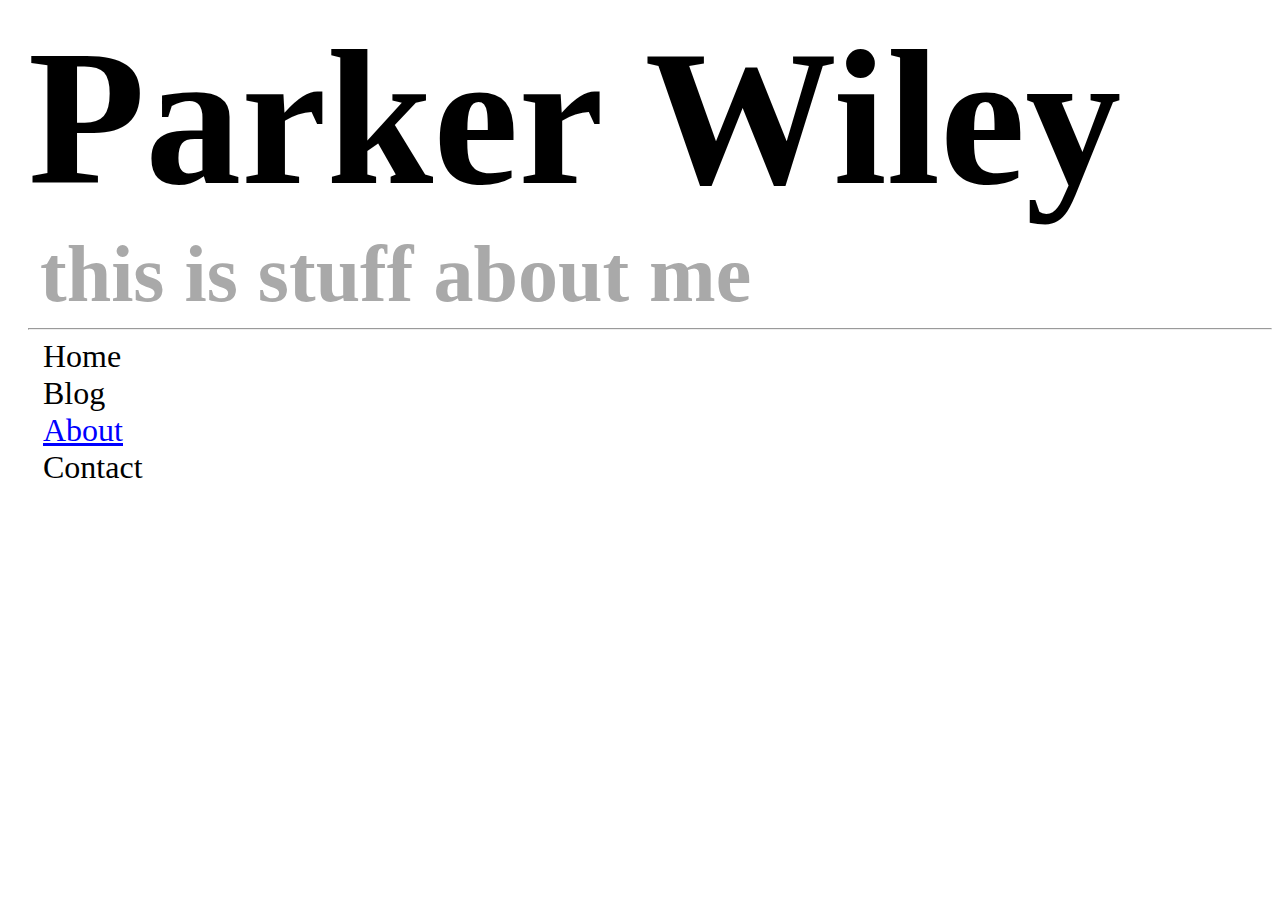
==== about.html @ ed2be295 "Add files via upload" ====
<!DOCTYPE html>
<html lang="en">
<head>
    <meta charset="UTF-8">
    <meta name="viewport" content="width=device-width, initial-scale=1.0">
    <meta http-equiv="X-UA-Compatible" content="ie=edge">
    <title>About</title>
    <link rel="shortcut icon" href="assets/fav.png" />
    <link rel="stylesheet" href="styles.css" />
</head>
<body class="center">
    <header>
        <h1>Parker Wiley</h1>
        <h3>this is stuff about me</h3>
        <hr>
        <nav>
            <a href=home.html>Home</a>
            <br>
            <a href=blog.html>Blog</a>
            <br>
            <a href=about.html class="active">About</a>
            <br>
            <a href=contact.html>Contact</a>        
        </nav>
    </header>
    <main>

    </main>
</body>
</html>
---- styles.css ----
.center {
    padding-left: 20px;
}

h1 {
    font-family: Century Gothic;
    margin-bottom: 0px;
    font-size: 12rem;
    margin-top: 0px;
}

h2 {
    font-family: Century Gothic;
}

h3 {
    font-family: Century Gothic;
    color: darkgray;
    margin-top: 0px;
    font-size: 5rem;
    margin-left: 12px;
    margin-bottom: 0px;
}

p {
    font-family: Century Gothic;
}

nav {
    font-family: Century Gothic;
}

a {
    color: black;
    text-decoration: none;
    margin-left: 15px;
    font-size: 2rem;
}

a:hover {
    color: blue;
}

a:active {
    color: darkblue;
}

.active {
    color: blue;
    text-decoration: underline;

}
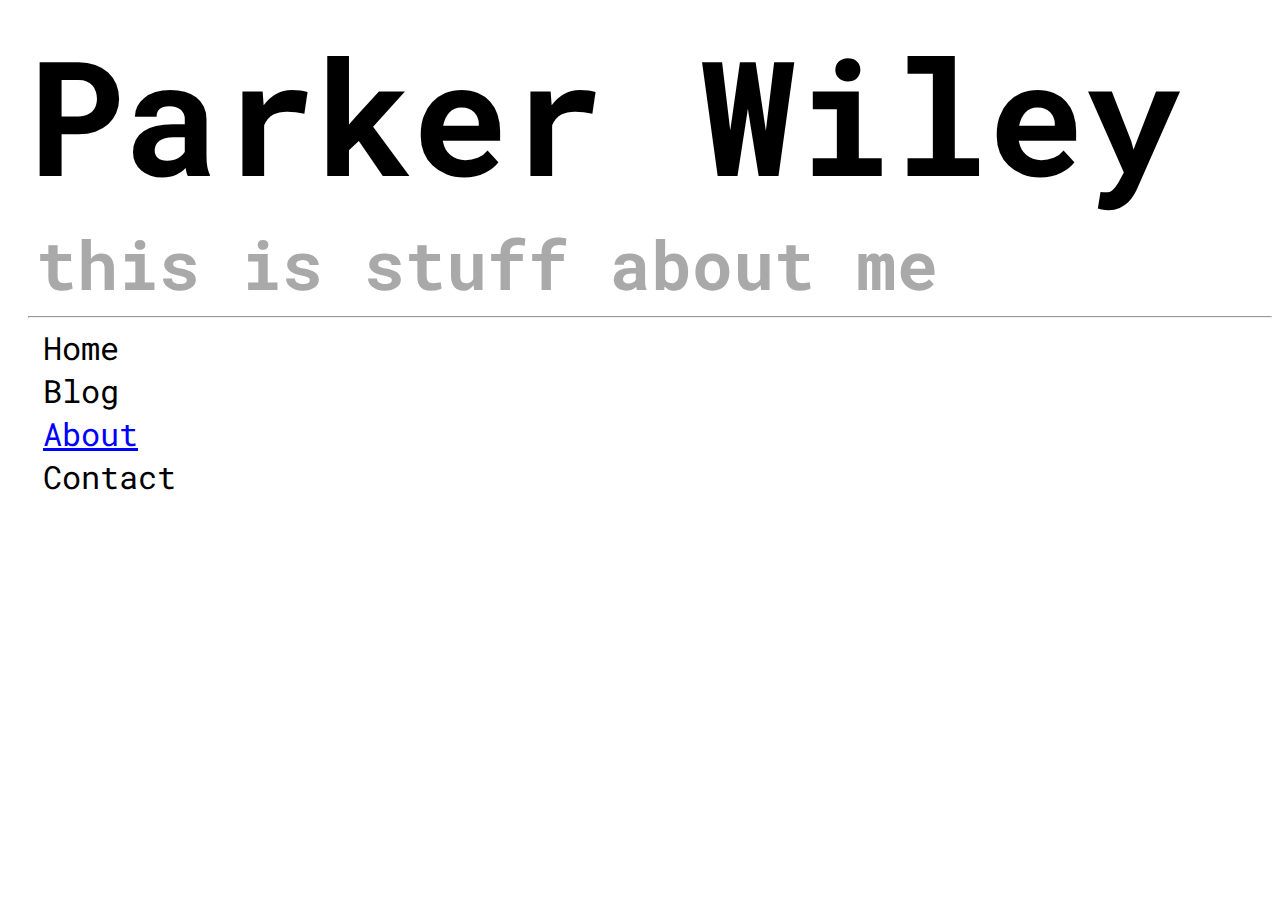
==== commit b82424b8: "fixed home tab not working" ====
--- a/about.html
+++ b/about.html
@@ -14,7 +14,7 @@
         <h3>this is stuff about me</h3>
         <hr>
         <nav>
-            <a href=home.html>Home</a>
+            <a href=index.html>Home</a>
             <br>
             <a href=blog.html>Blog</a>
             <br>
--- a/styles.css
+++ b/styles.css
@@ -1,33 +1,35 @@
+@import url('https://fonts.googleapis.com/css?family=Roboto+Mono&display=swap');
+
 .center {
     padding-left: 20px;
 }
 
 h1 {
-    font-family: Century Gothic;
+    font-family: 'Roboto Mono', monospace;
     margin-bottom: 0px;
-    font-size: 12rem;
+    font-size: 10rem;
     margin-top: 0px;
 }
 
 h2 {
-    font-family: Century Gothic;
+    font-family: 'Roboto Mono', monospace;
 }
 
 h3 {
-    font-family: Century Gothic;
+    font-family: 'Roboto Mono', monospace;
     color: darkgray;
     margin-top: 0px;
-    font-size: 5rem;
-    margin-left: 12px;
+    font-size: 4.25rem;
+    margin-left: 8px;
     margin-bottom: 0px;
 }
 
 p {
-    font-family: Century Gothic;
+    font-family: 'Roboto Mono', monospace;
 }
 
 nav {
-    font-family: Century Gothic;
+    font-family: 'Roboto Mono', monospace;
 }
 
 a {
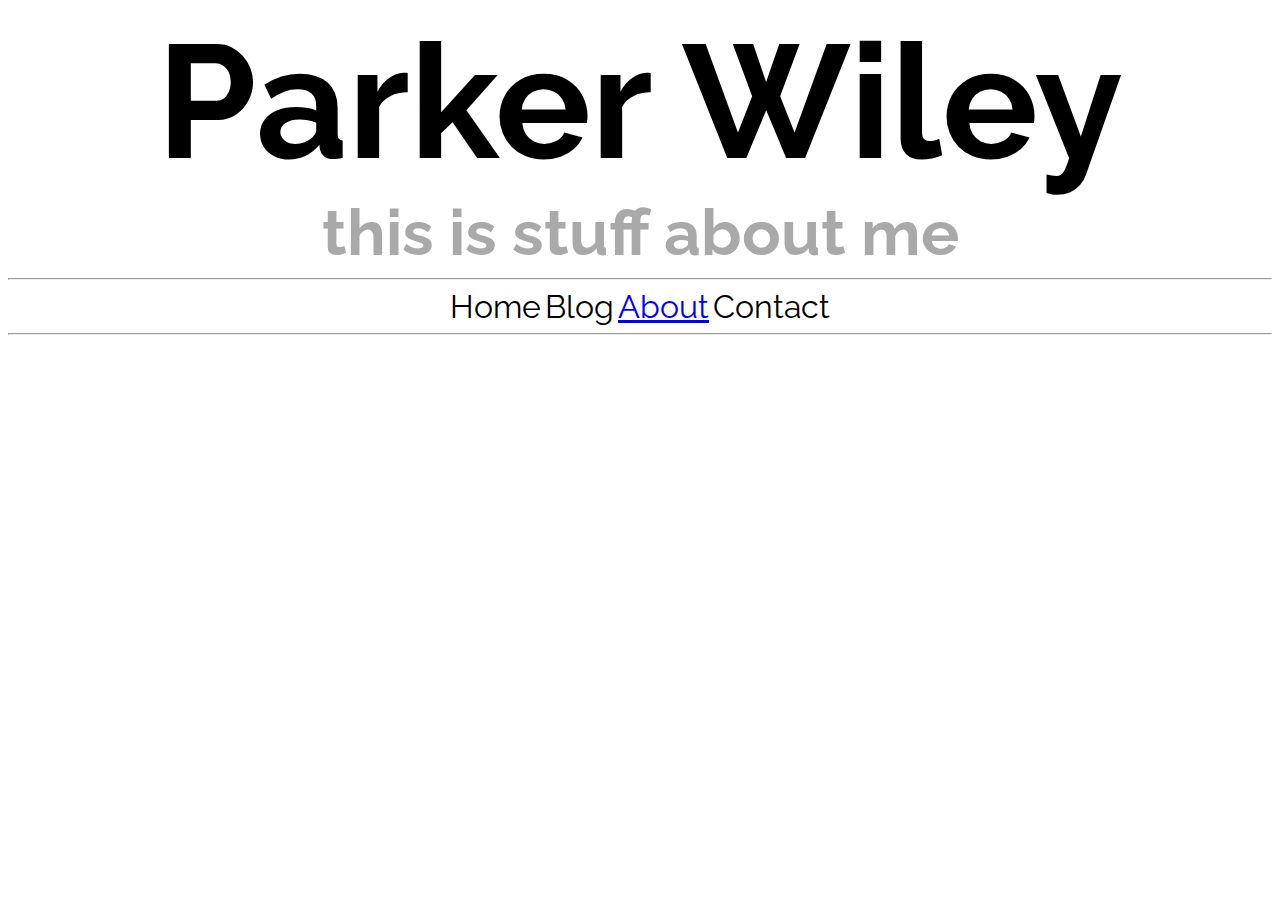
==== commit a7dd21cf: "about" ====
--- a/about.html
+++ b/about.html
@@ -15,16 +15,14 @@
         <hr>
         <nav>
             <a href=index.html>Home</a>
-            <br>
             <a href=blog.html>Blog</a>
-            <br>
             <a href=about.html class="active">About</a>
-            <br>
             <a href=contact.html>Contact</a>        
         </nav>
+        <hr>
     </header>
     <main>
-
+        
     </main>
 </body>
 </html>--- a/styles.css
+++ b/styles.css
@@ -1,42 +1,48 @@
-@import url('https://fonts.googleapis.com/css?family=Roboto+Mono&display=swap');
-
-.center {
-    padding-left: 20px;
-}
+@import url('https://fonts.googleapis.com/css?family=Raleway&display=swap');
 
 h1 {
-    font-family: 'Roboto Mono', monospace;
+    font-family: 'Raleway', sans-serif;
     margin-bottom: 0px;
     font-size: 10rem;
     margin-top: 0px;
+    text-align: center;
 }
 
 h2 {
-    font-family: 'Roboto Mono', monospace;
+    font-family: 'Raleway', sans-serif;
 }
 
 h3 {
-    font-family: 'Roboto Mono', monospace;
+    font-family: 'Raleway', sans-serif;
     color: darkgray;
     margin-top: 0px;
-    font-size: 4.25rem;
-    margin-left: 8px;
+    font-size: 4rem;
     margin-bottom: 0px;
+    text-align: center;
 }
 
 p {
-    font-family: 'Roboto Mono', monospace;
+    font-family: 'Raleway', sans-serif;
+    line-height: 1.7rem;
+}
+
+li {
+    font-family: 'Raleway', sans-serif;
+    margin-right: 10rem;
+    line-height: 1.6rem;
 }
 
 nav {
-    font-family: 'Roboto Mono', monospace;
+    font-family: 'Raleway', sans-serif;
+    text-align: center;
 }
 
 a {
     color: black;
     text-decoration: none;
-    margin-left: 15px;
     font-size: 2rem;
+    font-family: 'Raleway', sans-serif;
+    text-align: center;
 }
 
 a:hover {
@@ -50,5 +56,4 @@
 .active {
     color: blue;
     text-decoration: underline;
-
 }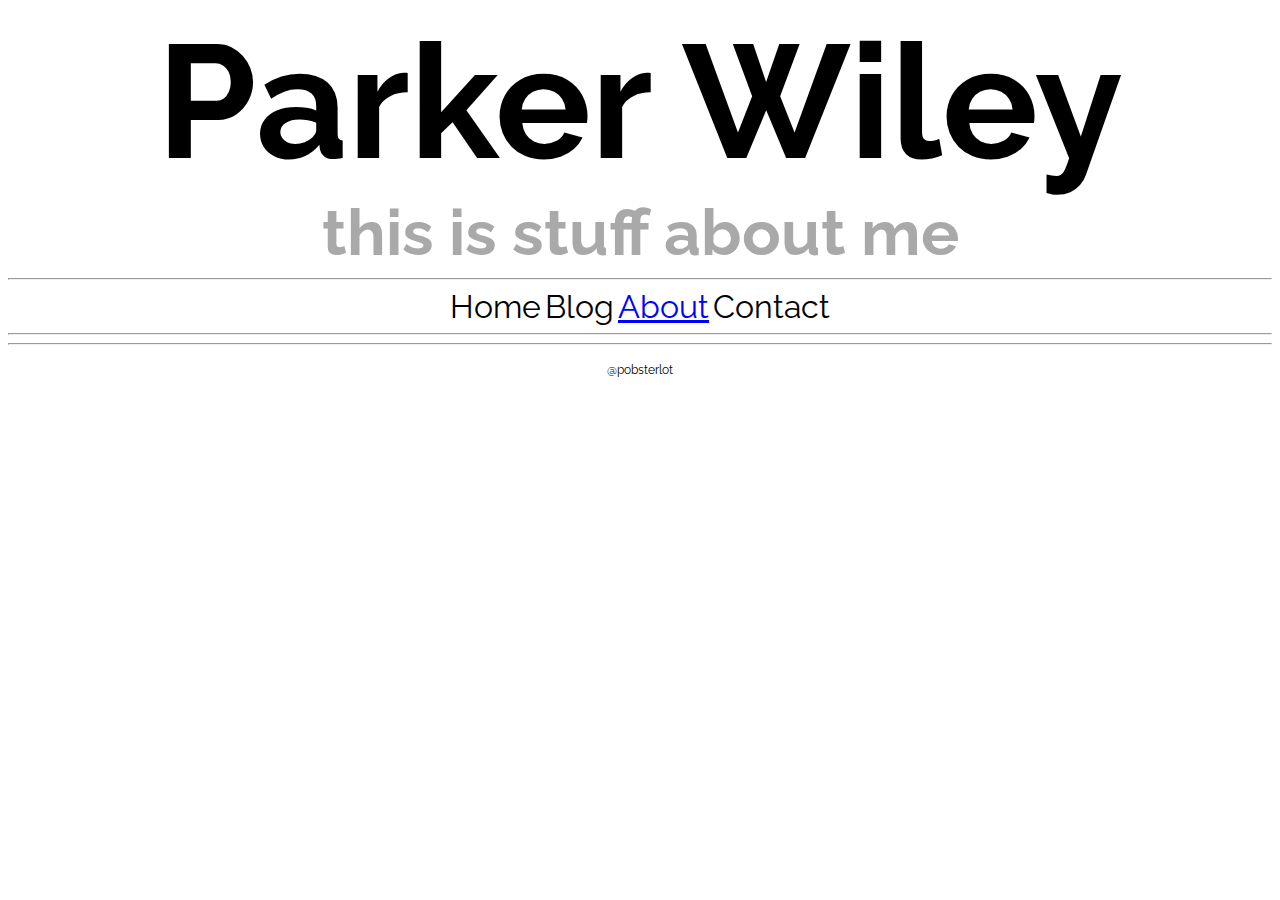
==== commit 2d0d7224: "new footer" ====
--- a/about.html
+++ b/about.html
@@ -24,5 +24,9 @@
     <main>
         
     </main>
+    <footer>
+            <hr>
+            <p class="footer">@pobsterlot</p>
+                </footer>
 </body>
 </html>--- a/styles.css
+++ b/styles.css
@@ -24,11 +24,20 @@
 p {
     font-family: 'Raleway', sans-serif;
     line-height: 1.7rem;
+    margin-left: 20rem;
+    margin-right: 20rem;
+}
+
+.footer {
+    text-align: center;
+    font-family: 'Raleway', sans-serif;
+    font-size: 12px;
 }
 
 li {
     font-family: 'Raleway', sans-serif;
-    margin-right: 10rem;
+    margin-right: 20rem;
+    margin-left: 20rem;
     line-height: 1.6rem;
 }
 
@@ -56,4 +65,10 @@
 .active {
     color: blue;
     text-decoration: underline;
+}
+
+.blogposts {
+    text-align: center;
+    padding-bottom: 20px;
+    line-height: 4rem;
 }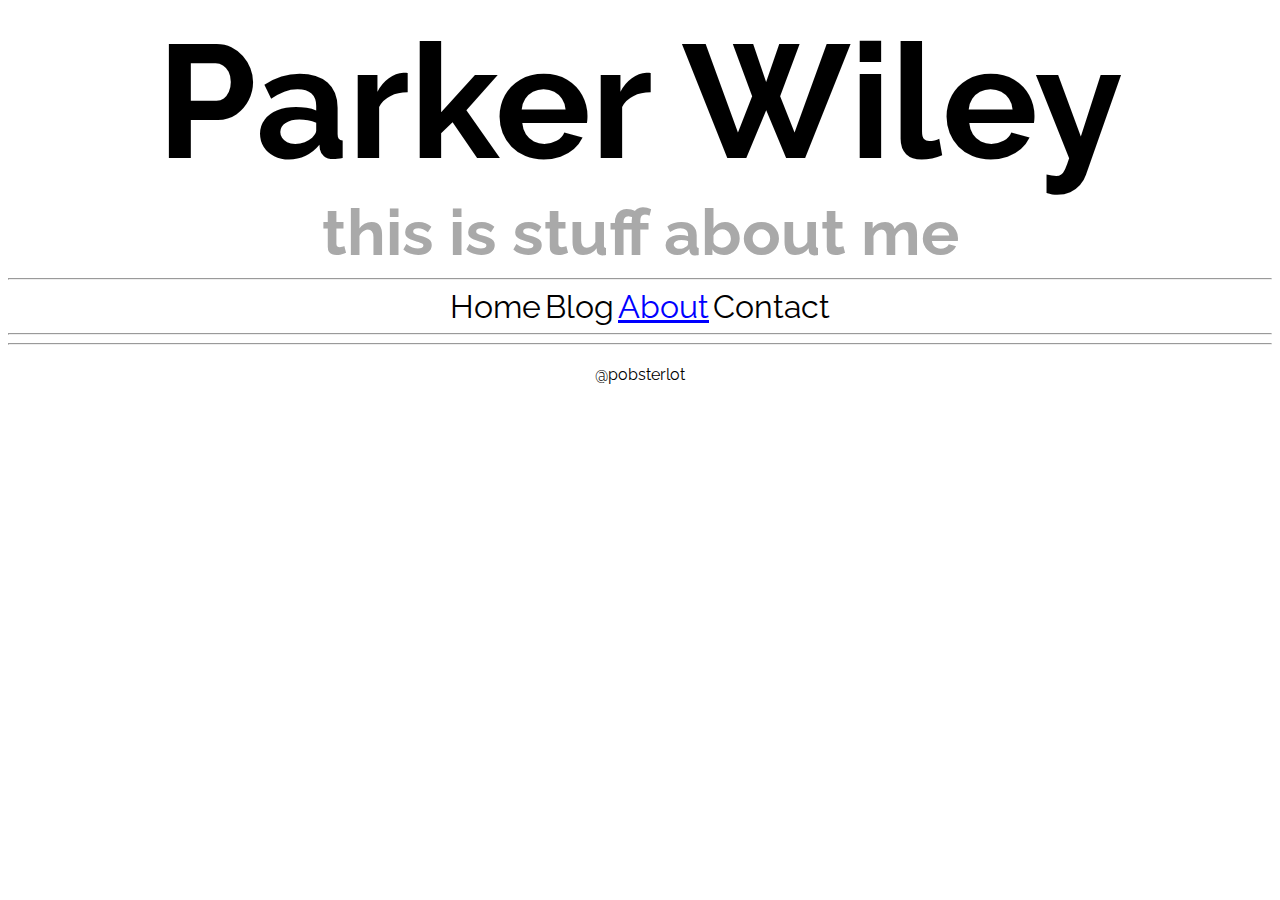
==== commit 1d0ca4eb: "changed class" ====
--- a/about.html
+++ b/about.html
@@ -26,7 +26,7 @@
     </main>
     <footer>
             <hr>
-            <p class="footer">@pobsterlot</p>
+            <p class="footertwitter">@pobsterlot</p>
                 </footer>
 </body>
 </html>--- a/styles.css
+++ b/styles.css
@@ -28,10 +28,8 @@
     margin-right: 20rem;
 }
 
-.footer {
+.footertwitter {
     text-align: center;
-    font-family: 'Raleway', sans-serif;
-    font-size: 12px;
 }
 
 li {
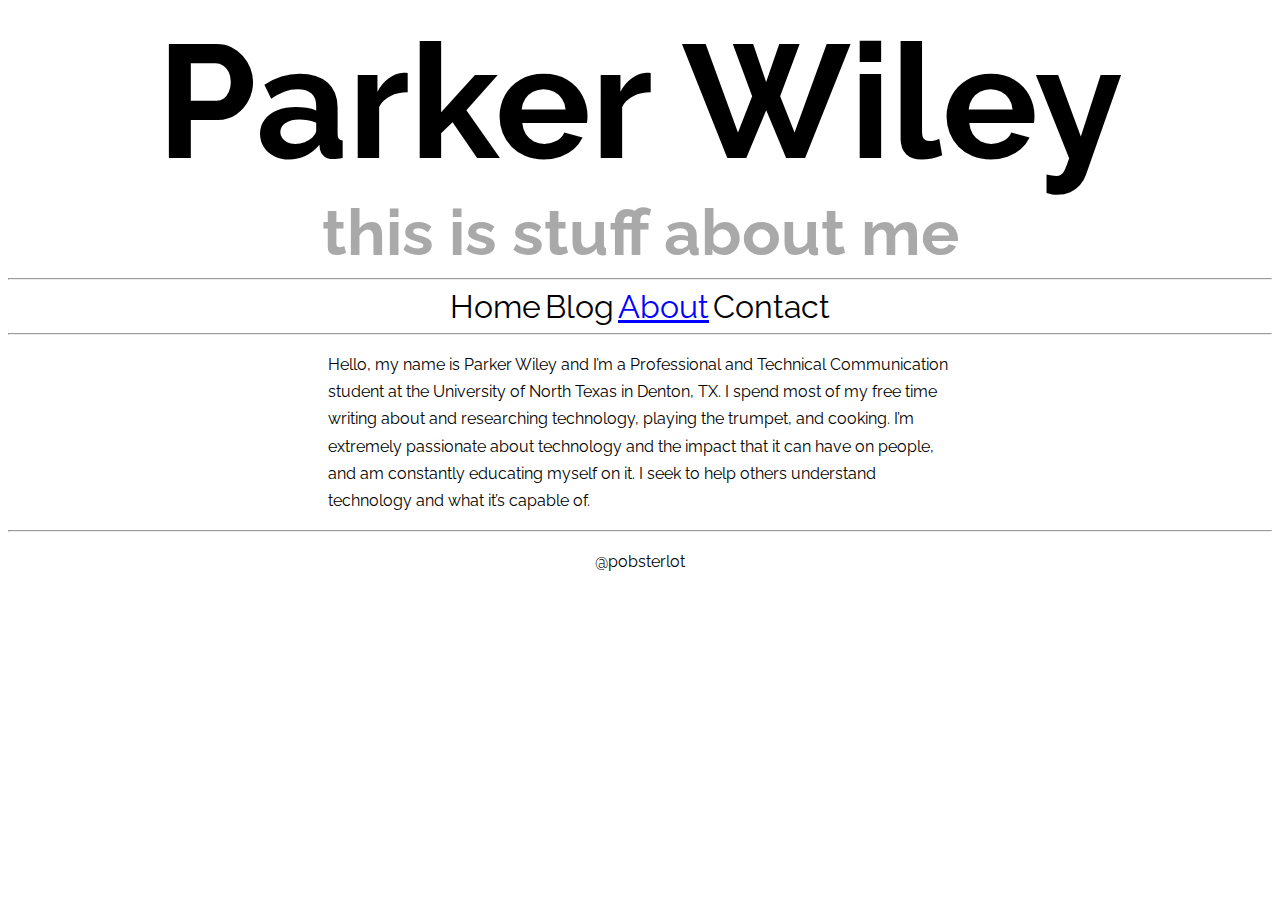
==== commit 3436d0df: "added content" ====
--- a/about.html
+++ b/about.html
@@ -22,7 +22,9 @@
         <hr>
     </header>
     <main>
-        
+        <p>Hello, my name is Parker Wiley and I’m a Professional and Technical Communication student at the University of North Texas in Denton, TX. I spend most of my free time writing about and researching technology, playing the trumpet, and cooking. 
+
+            I’m extremely passionate about technology and the impact that it can have on people, and am constantly educating myself on it. I seek to help others understand technology and what it’s capable of.</p>
     </main>
     <footer>
             <hr>
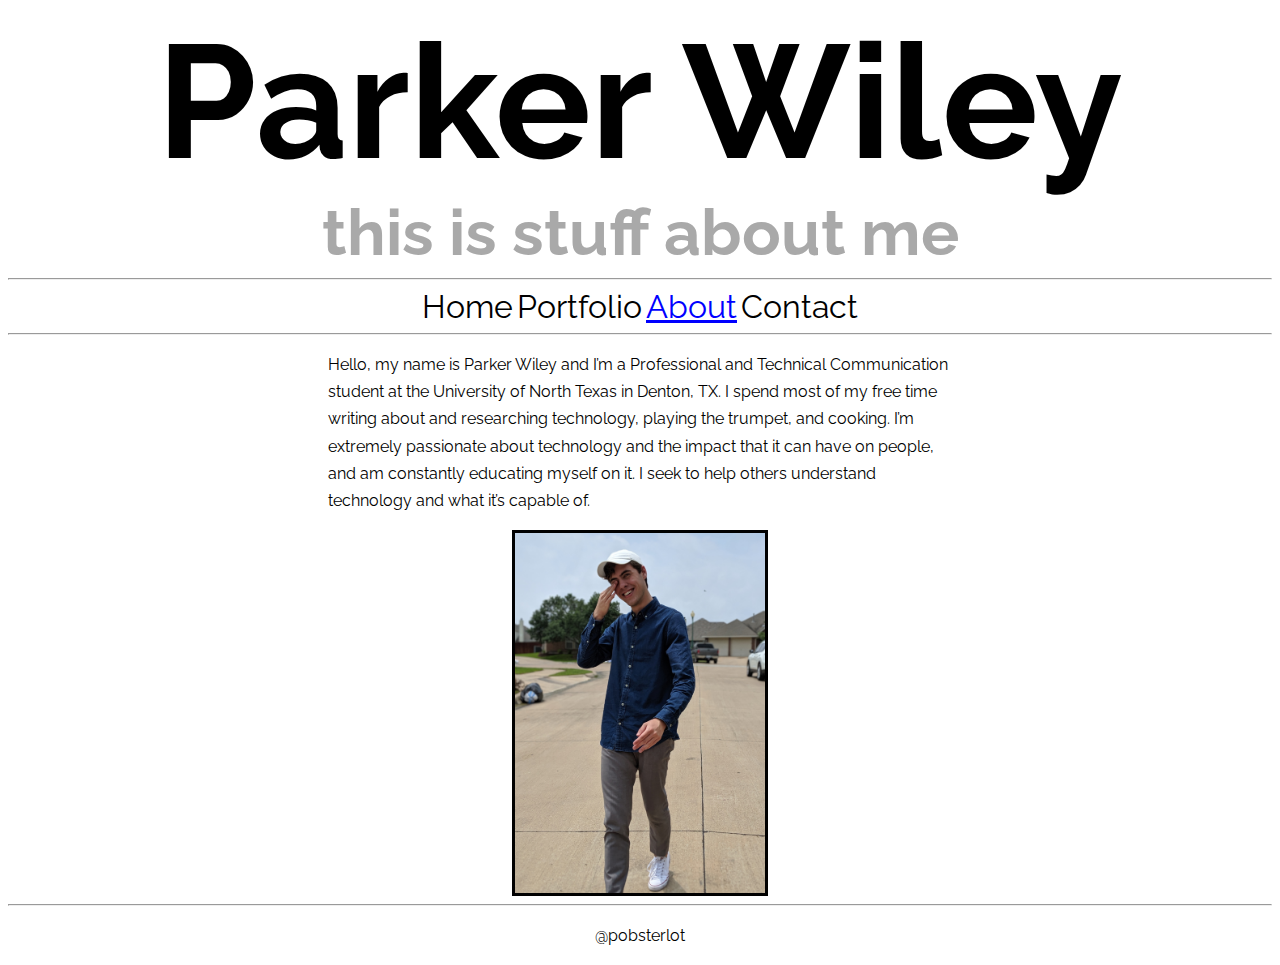
==== commit 97d89738: "made a lot of changes" ====
--- a/about.html
+++ b/about.html
@@ -15,20 +15,22 @@
         <hr>
         <nav>
             <a href=index.html>Home</a>
-            <a href=blog.html>Blog</a>
+            <a href=blog.html>Portfolio</a>
             <a href=about.html class="active">About</a>
             <a href=contact.html>Contact</a>        
         </nav>
         <hr>
     </header>
     <main>
-        <p>Hello, my name is Parker Wiley and I’m a Professional and Technical Communication student at the University of North Texas in Denton, TX. I spend most of my free time writing about and researching technology, playing the trumpet, and cooking. 
-
-            I’m extremely passionate about technology and the impact that it can have on people, and am constantly educating myself on it. I seek to help others understand technology and what it’s capable of.</p>
+        <p>
+           Hello, my name is Parker Wiley and I’m a Professional and Technical Communication student at the University of North Texas in Denton, TX. I spend most of my free time writing about and researching technology, playing the trumpet, and cooking. 
+           I’m extremely passionate about technology and the impact that it can have on people, and am constantly educating myself on it. I seek to help others understand technology and what it’s capable of.
+        </p>
+        <img src="assets/me.jpg" class="mephoto" alt="Photo of me.">
     </main>
     <footer>
-            <hr>
-            <p class="footertwitter">@pobsterlot</p>
-                </footer>
+        <hr>
+        <p class="footertwitter">@pobsterlot</p>
+    </footer>
 </body>
 </html>--- a/styles.css
+++ b/styles.css
@@ -1,4 +1,5 @@
 @import url('https://fonts.googleapis.com/css?family=Raleway&display=swap');
+
 
 h1 {
     font-family: 'Raleway', sans-serif;
@@ -28,7 +29,7 @@
     margin-right: 20rem;
 }
 
-.footertwitter {
+footer {
     text-align: center;
 }
 
@@ -37,6 +38,28 @@
     margin-right: 20rem;
     margin-left: 20rem;
     line-height: 1.6rem;
+}
+
+.tweetphoto {
+    display: block;
+    margin-left: auto;
+    margin-right: auto;
+    width: 50%;
+    width: 400px;
+    border: solid;
+}
+
+.mephoto {
+    display: block;
+    margin-left: auto;
+    margin-right: auto;
+    width: 50%;
+    width: 250px;
+    border: solid;
+}
+
+.homepage {
+    text-align: center;
 }
 
 nav {
@@ -67,6 +90,6 @@
 
 .blogposts {
     text-align: center;
-    padding-bottom: 20px;
+    padding-bottom: 10px;
     line-height: 4rem;
 }